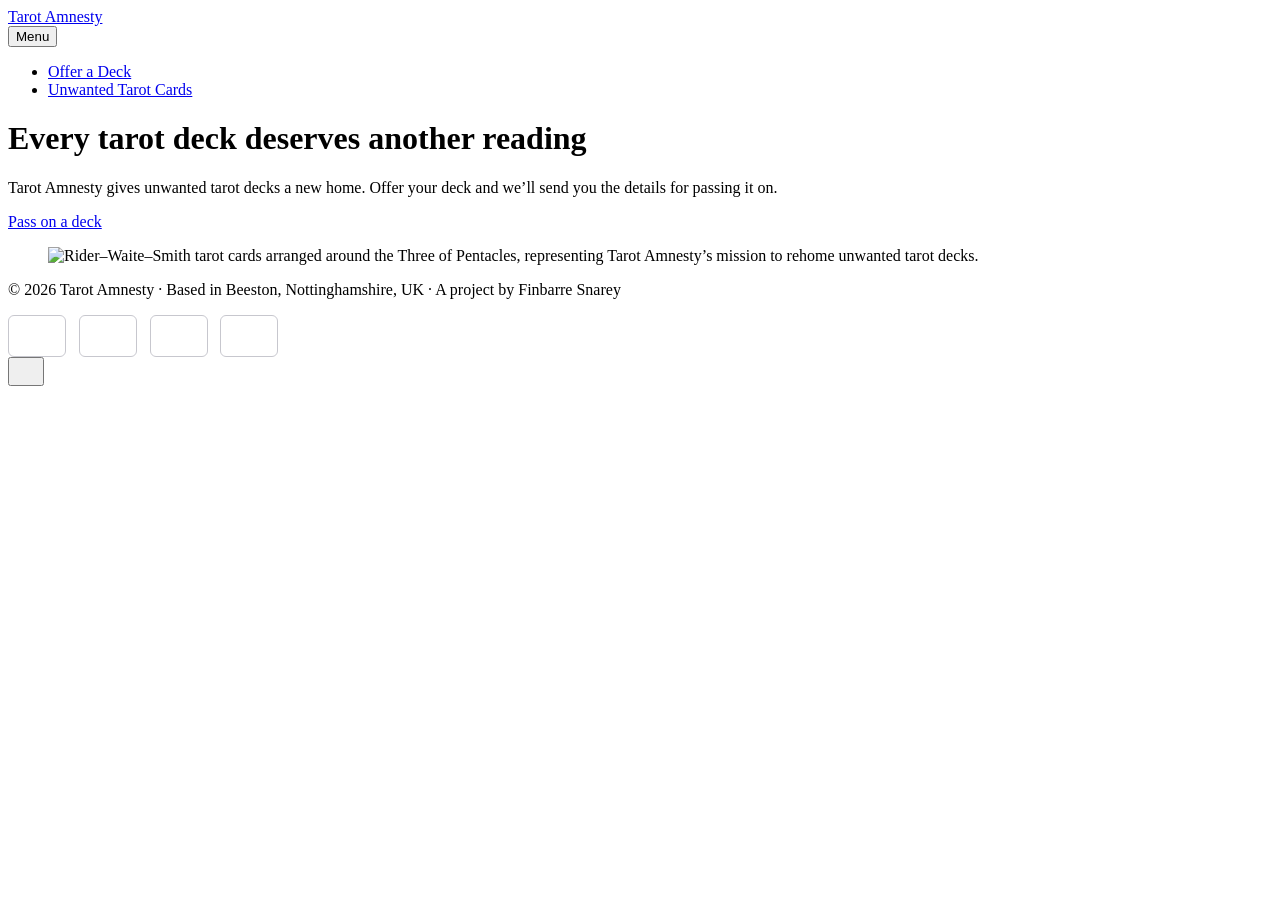
==== index.html @ 4acfa58d "Updated from Publii" ====
<!DOCTYPE html><html lang="en-gb"><head><meta charset="utf-8"><meta http-equiv="X-UA-Compatible" content="IE=edge"><meta name="viewport" content="width=device-width,initial-scale=1"><title>Tarot Amnesty</title><meta name="generator" content="Publii Open-Source CMS for Static Site"><link rel="canonical" href="https://tarotamnesty.org/"><link rel="alternate" type="application/atom+xml" href="https://tarotamnesty.org/feed.xml" title="Tarot Amnesty - RSS"><link rel="alternate" type="application/json" href="https://tarotamnesty.org/feed.json" title="Tarot Amnesty - JSON"><meta property="og:title" content="Tarot Amnesty"><meta property="og:site_name" content="Tarot Amnesty"><meta property="og:description" content=""><meta property="og:url" content="https://tarotamnesty.org/"><meta property="og:type" content="website"><link rel="shortcut icon" href="https://tarotamnesty.org/media/website/favicon.ico" type="image/x-icon"><link rel="preload" href="https://tarotamnesty.org/assets/dynamic/fonts/lora/lora.woff2" as="font" type="font/woff2" crossorigin><link rel="preload" href="https://tarotamnesty.org/assets/dynamic/fonts/lora/lora-italic.woff2" as="font" type="font/woff2" crossorigin><link rel="preload" href="https://tarotamnesty.org/assets/dynamic/fonts/brygada1918/brygada1918.woff2" as="font" type="font/woff2" crossorigin><link rel="preload" href="https://tarotamnesty.org/assets/dynamic/fonts/brygada1918/brygada1918-italic.woff2" as="font" type="font/woff2" crossorigin><link rel="stylesheet" href="https://tarotamnesty.org/assets/css/style.css?v=3161e2eb101a0a0d51b5c8de913ac480"><script type="application/ld+json">{"@context":"http://schema.org","@type":"Organization","name":"Tarot Amnesty","url":"https://tarotamnesty.org/","sameAs":[]}</script><noscript><style>img[loading] {
                    opacity: 1;
                }</style></noscript><script type="application/ld+json">{
  "@context": "https://schema.org",
  "@graph": [
    {
      "@type": "Project",
      "@id": "https://tarotamnesty.org/#project",
      "name": "Tarot Amnesty",
      "url": "https://tarotamnesty.org/",
      "description": "Tarot Amnesty is an independent voluntary, not-for-profit community project founded by Finbarre Snarey. It receives unwanted tarot and oracle decks and gives them freely to new readers at community tarot events. Decks are never bought or sold.",
      "founder": {
        "@id": "https://finbarre.com/#person"
      },
      "foundingDate": "2026",
      "foundingLocation": {
        "@type": "Place",
        "name": "Beeston, Nottinghamshire, United Kingdom",
        "address": {
          "@type": "PostalAddress",
          "addressLocality": "Beeston",
          "addressRegion": "Nottinghamshire",
          "addressCountry": "GB"
        }
      },
      "areaServed": {
        "@type": "Country",
        "name": "United Kingdom"
      },
      "knowsAbout": [
        "Unwanted tarot decks",
        "Inherited tarot decks",
        "Incomplete tarot decks",
        "Well-loved tarot decks",
        "Tarot deck donation",
        "Tarot deck rehoming",
        "Oracle deck donation",
        "Community tarot events",
        "Free redistribution of tarot and oracle decks"
      ],
      "subjectOf": {
        "@id": "https://tarotamnesty.org/#website"
      }
    },
    {
      "@type": "Person",
      "@id": "https://finbarre.com/#person",
      "name": "Finbarre Snarey",
      "url": "https://finbarre.com/",
      "description": "British arts and culture journalist, creative technologist, producer and tarot researcher based in Beeston, Nottinghamshire.",
      "sameAs": [
        "https://www.instagram.com/finbarre",
        "https://www.linkedin.com/in/finbarre/",
        "https://www.imdb.com/name/nm17224867/",
        "https://orcid.org/0009-0002-9374-3921"
      ]
    },
    {
      "@type": "WebSite",
      "@id": "https://tarotamnesty.org/#website",
      "url": "https://tarotamnesty.org/",
      "name": "Tarot Amnesty",
      "description": "A voluntary, not-for-profit community project that receives unwanted tarot and oracle decks and gives them freely to new readers at community tarot events.",
      "inLanguage": "en-GB",
      "publisher": {
        "@id": "https://tarotamnesty.org/#project"
      },
      "about": [
        {
          "@id": "https://tarotamnesty.org/#project"
        },
        {
          "@id": "https://tarotamnesty.org/#deck-rehoming-service"
        }
      ]
    },
    {
      "@type": "WebPage",
      "@id": "https://tarotamnesty.org/#webpage",
      "url": "https://tarotamnesty.org/",
      "name": "Tarot Amnesty",
      "description": "Pass on an unwanted, inherited, incomplete or well-loved tarot or oracle deck so it can be given freely to a new reader.",
      "inLanguage": "en-GB",
      "isPartOf": {
        "@id": "https://tarotamnesty.org/#website"
      },
      "about": {
        "@id": "https://tarotamnesty.org/#project"
      },
      "mainEntity": {
        "@id": "https://tarotamnesty.org/#project"
      },
      "mentions": {
        "@id": "https://tarotamnesty.org/#deck-rehoming-service"
      },
      "breadcrumb": {
        "@id": "https://tarotamnesty.org/#breadcrumb"
      }
    },
    {
      "@type": "BreadcrumbList",
      "@id": "https://tarotamnesty.org/#breadcrumb",
      "itemListElement": [
        {
          "@type": "ListItem",
          "position": 1,
          "name": "Tarot Amnesty",
          "item": "https://tarotamnesty.org/"
        }
      ]
    },
    {
      "@type": "Service",
      "@id": "https://tarotamnesty.org/#deck-rehoming-service",
      "name": "Free tarot and oracle deck rehoming",
      "alternateName": "Pass on an unwanted tarot or oracle deck",
      "url": "https://tarotamnesty.org/offer-a-deck/",
      "serviceType": "Voluntary, not-for-profit rehoming of unwanted tarot and oracle decks",
      "description": "A free service through which people can offer unwanted, inherited, incomplete or well-loved tarot and oracle decks. Accepted decks are received with care and later given freely to new readers at community tarot events. Tarot Amnesty does not buy or sell decks.",
      "provider": {
        "@id": "https://tarotamnesty.org/#project"
      },
      "areaServed": {
        "@type": "Country",
        "name": "United Kingdom"
      },
      "audience": {
        "@type": "Audience",
        "audienceType": "People wishing to pass on an unwanted, inherited, incomplete or well-loved tarot or oracle deck"
      },
      "availableChannel": {
        "@type": "ServiceChannel",
        "serviceUrl": "https://tarotamnesty.org/offer-a-deck/"
      }
    },
    {
      "@type": "ContactPage",
      "@id": "https://tarotamnesty.org/offer-a-deck/#webpage",
      "url": "https://tarotamnesty.org/offer-a-deck/",
      "name": "Offer a tarot or oracle deck",
      "description": "Contact Tarot Amnesty to offer an unwanted, inherited, incomplete or well-loved tarot or oracle deck.",
      "inLanguage": "en-GB",
      "isPartOf": {
        "@id": "https://tarotamnesty.org/#website"
      },
      "about": {
        "@id": "https://tarotamnesty.org/#deck-rehoming-service"
      },
      "mainEntity": {
        "@id": "https://tarotamnesty.org/#deck-rehoming-service"
      }
    }
  ]
}</script><style>:root { --flb-container-gap: 0.8rem; --flb-container-direction: row; --flb-btn-hover-effect: translate3d(0, -2px, 0); --flb-btn-gap: 0.4rem; --flb-btn-transition: all 0.24s ease-out; --flb-btn-border-radius: 6px; --flb-btn-font-family: var(--body-font); --flb-btn-font-size: 0.875rem; --flb-btn-line-height: inherit; --flb-icon-size: 24px; --flb-outlined-color: #404258; --flb-outlined-color-hover: #6E4F86; --flb-outlined-icon-color: #404258; --flb-outlined-icon-color-hover: #6E4F86; --flb-outlined-border-color: #C7C7CE; --flb-outlined-border-color-hover: #404258; --flb-outlined-border-width: 1px; --flb-btn-padding: 0.5rem 1rem; }.flb-container { display: inline-flex; flex-direction: var(--flb-container-direction); flex-wrap: wrap; gap: var(--flb-container-gap); justify-content: center; }a.flb-btn { all: unset; align-items: center; border: var(--flb-outlined-border-width) solid var(--flb-outlined-border-color); border-radius: var(--flb-btn-border-radius); color: var(--flb-outlined-color); cursor: pointer; display: inline-flex; font-family: var(--flb-btn-font-family); font-size: var(--flb-btn-font-size); gap: var(--flb-btn-gap); line-height: var(--flb-btn-line-height); padding: var(--flb-btn-padding); text-decodration: none; transition: var(--flb-btn-transition); will-change: transform; } a.flb-btn:hover { border-color: var(--flb-outlined-border-color-hover); color: var(--flb-outlined-color-hover); transform: var(--flb-btn-hover-effect); } a.flb-btn svg { fill: var(--flb-outlined-icon-color); height: var(--flb-icon-size); margin: unset; opacity: unset; pointer-events: none; transition: var(--flb-btn-transition); width: var(--flb-icon-size); } a.flb-btn:hover svg { fill: var(--flb-outlined-icon-color-hover); }a.flb-btn.p-spotify{--s-platform-h:141;--s-platform-s:76%;--s-platform-l:48%;--s-platform-a:1;}a.flb-btn.p-applepodcasts{--s-platform-h:281;--s-platform-s:70%;--s-platform-l:61%;--s-platform-a:1;}a.flb-btn.p-bluesky{--s-platform-h:209;--s-platform-s:100%;--s-platform-l:50%;--s-platform-a:1;}a.flb-btn.p-instagram{--s-platform-h:0;--s-platform-s:0%;--s-platform-l:0%;--s-platform-a:1;}</style></head><body class="home-template"><header class="top js-header"><a class="logo" href="https://tarotamnesty.org/">Tarot Amnesty</a><nav class="navbar js-navbar"><button class="navbar__toggle js-toggle" aria-label="Menu" aria-haspopup="true" aria-expanded="false"><span class="navbar__toggle-box"><span class="navbar__toggle-inner">Menu</span></span></button><ul class="navbar__menu"><li><a href="https://tarotamnesty.org/offer-a-deck/" target="_self">Offer a Deck</a></li><li><a href="https://tarotamnesty.org/what-to-do-with-unwanted-tarot-cards/" target="_self">Unwanted Tarot Cards</a></li></ul></nav></header><main><div class="hero"><header class="hero__content"><div class="wrapper"><h1 class="align-center">Every tarot deck deserves another reading</h1><p class="align-center">Tarot Amnesty gives unwanted tarot decks a new home. Offer your deck and we’ll send you the details for passing it on.</p><p class="align-center"><a href="https://tarotamnesty.org/offer-a-deck/" class="btn">Pass on a deck</a></p></div></header><figure class="hero__image"><div class="hero__image-wrapper"><img src="https://tarotamnesty.org/media/website/PXL_20260607_144122581-2.jpg" srcset="https://tarotamnesty.org/media/website/responsive/PXL_20260607_144122581-2-xs.jpg 640w, https://tarotamnesty.org/media/website/responsive/PXL_20260607_144122581-2-sm.jpg 768w, https://tarotamnesty.org/media/website/responsive/PXL_20260607_144122581-2-md.jpg 1024w, https://tarotamnesty.org/media/website/responsive/PXL_20260607_144122581-2-lg.jpg 1366w, https://tarotamnesty.org/media/website/responsive/PXL_20260607_144122581-2-xl.jpg 1600w, https://tarotamnesty.org/media/website/responsive/PXL_20260607_144122581-2-2xl.jpg 1920w" sizes="88vw" loading="eager" width="2160" height="2161" alt="Rider–Waite–Smith tarot cards arranged around the Three of Pentacles, representing Tarot Amnesty’s mission to rehome unwanted tarot decks."></div></figure></div><div class="wrapper feed"></div></main><footer class="footer"><div class="wrapper"><div class="footer__copyright"><p>© 2026 Tarot Amnesty · Based in Beeston, Nottinghamshire, UK · A project by Finbarre Snarey</p></div><div class="footer__social"><div class="flb-container"><a href="https://open.spotify.com/show/0CAxcBIEmDgfrz9onp0zpM" target="_blank" class="flb-btn p-spotify" aria-label="Spotify" title="Spotify"><svg width="24" height="24" aria-hidden="false"><use xlink:href="https://tarotamnesty.org/media/plugins/followButtons/svg-map.svg#spotify"/></svg> </a><a href="https://podcasts.apple.com/gb/podcast/tarot-interviews/id1798747936" target="_blank" class="flb-btn p-applepodcasts" aria-label="Apple Podcasts" title="Apple Podcasts"><svg width="24" height="24" aria-hidden="false"><use xlink:href="https://tarotamnesty.org/media/plugins/followButtons/svg-map.svg#applepodcasts"/></svg> </a><a href="https://bsky.app/profile/tarotinterviews.com" target="_blank" class="flb-btn p-bluesky" aria-label="Bluesky" title="Bluesky"><svg width="24" height="24" aria-hidden="false"><use xlink:href="https://tarotamnesty.org/media/plugins/followButtons/svg-map.svg#bluesky"/></svg> </a><a href="https://www.instagram.com/finbarre/" target="_blank" class="flb-btn p-instagram" aria-label="Instagram" title="Instagram"><svg width="24" height="24" aria-hidden="false"><use xlink:href="https://tarotamnesty.org/media/plugins/followButtons/svg-map.svg#instagram"/></svg></a></div></div><button id="backToTop" class="footer__bttop" aria-label="Back to top" title="Back to top"><svg width="20" height="20"><use xlink:href="https://tarotamnesty.org/assets/svg/svg-map.svg#toparrow"/></svg></button></div></footer><script defer="defer" src="https://tarotamnesty.org/assets/js/scripts.min.js?v=dafec4f87fead6718cb125f0b0fc8441"></script><script>window.publiiThemeMenuConfig={mobileMenuMode:'sidebar',animationSpeed:300,submenuWidth: 'auto',doubleClickTime:500,mobileMenuExpandableSubmenus:true,relatedContainerForOverlayMenuSelector:'.top'};</script><script>var images = document.querySelectorAll('img[loading]');
        for (var i = 0; i < images.length; i++) {
            if (images[i].complete) {
                images[i].classList.add('is-loaded');
            } else {
                images[i].addEventListener('load', function () {
                    this.classList.add('is-loaded');
                }, false);
            }
        }</script></body></html>
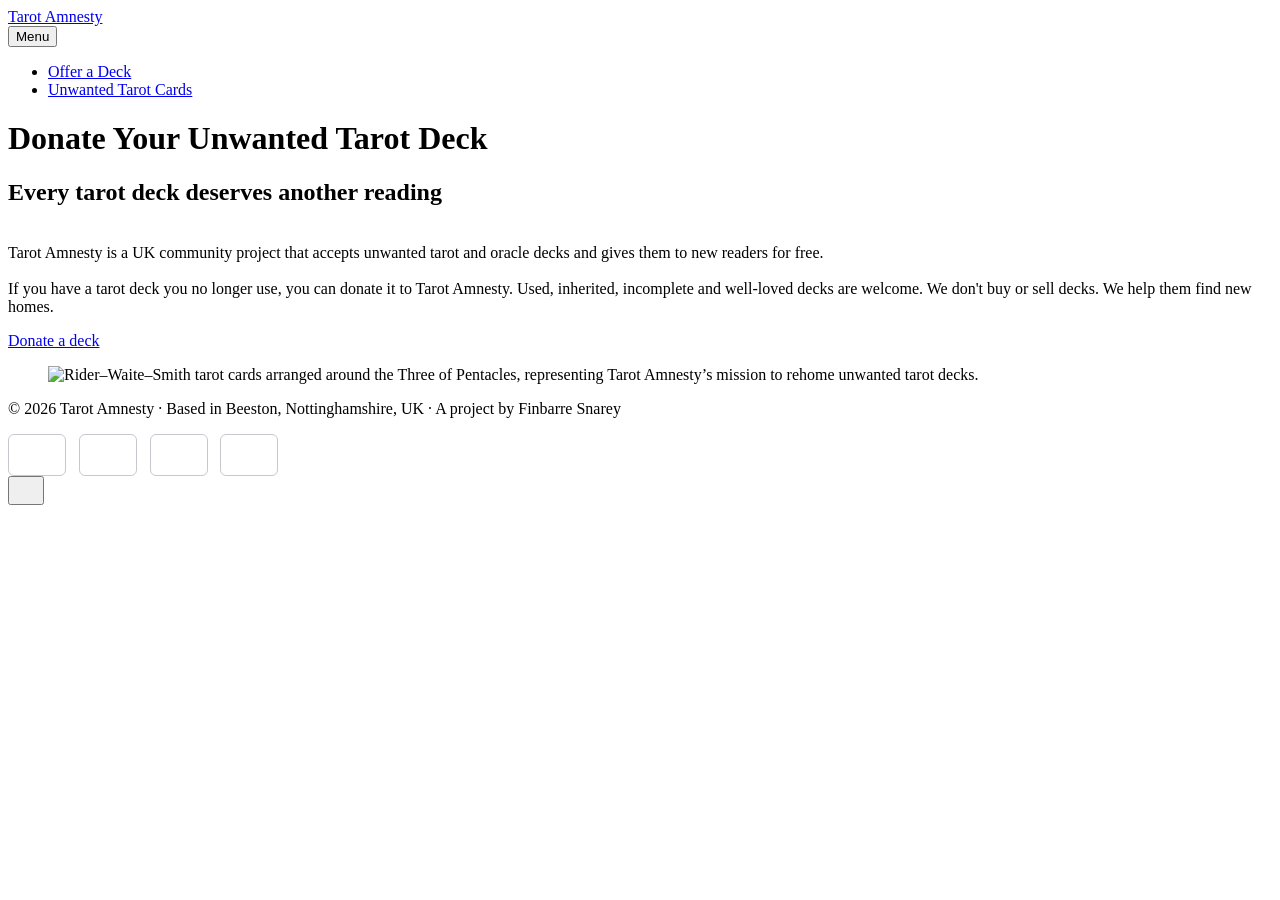
==== commit d527db46: "Updated from Publii" ====
--- a/index.html
+++ b/index.html
@@ -4,11 +4,15 @@
   "@context": "https://schema.org",
   "@graph": [
     {
-      "@type": "Project",
-      "@id": "https://tarotamnesty.org/#project",
+      "@type": [
+        "Organization",
+        "Project"
+      ],
+      "@id": "https://tarotamnesty.org/#organization",
       "name": "Tarot Amnesty",
       "url": "https://tarotamnesty.org/",
-      "description": "Tarot Amnesty is an independent voluntary, not-for-profit community project founded by Finbarre Snarey. It receives unwanted tarot and oracle decks and gives them freely to new readers at community tarot events. Decks are never bought or sold.",
+      "description": "Tarot Amnesty is a UK voluntary, not-for-profit community project that accepts unwanted tarot and oracle decks and rehomes them free of charge through community tarot events and meetups.",
+      "slogan": "Donate your deck. Give it another life.",
       "founder": {
         "@id": "https://finbarre.com/#person"
       },
@@ -28,18 +32,39 @@
         "name": "United Kingdom"
       },
       "knowsAbout": [
+        "Tarot deck donation",
+        "Donating tarot cards",
         "Unwanted tarot decks",
+        "Used tarot decks",
         "Inherited tarot decks",
-        "Incomplete tarot decks",
-        "Well-loved tarot decks",
-        "Tarot deck donation",
         "Tarot deck rehoming",
         "Oracle deck donation",
+        "Oracle deck rehoming",
         "Community tarot events",
         "Free redistribution of tarot and oracle decks"
       ],
+      "potentialAction": {
+        "@id": "https://tarotamnesty.org/#donate-deck-action"
+      },
       "subjectOf": {
         "@id": "https://tarotamnesty.org/#website"
+      }
+    },
+    {
+      "@type": "DonateAction",
+      "@id": "https://tarotamnesty.org/#donate-deck-action",
+      "name": "Donate an unwanted tarot or oracle deck",
+      "description": "Donate an unwanted, used, inherited or well-loved tarot or oracle deck to Tarot Amnesty so it can be rehomed free of charge with a new reader.",
+      "recipient": {
+        "@id": "https://tarotamnesty.org/#organization"
+      },
+      "target": {
+        "@type": "EntryPoint",
+        "urlTemplate": "https://tarotamnesty.org/offer-a-deck/",
+        "actionPlatform": [
+          "https://schema.org/DesktopWebPlatform",
+          "https://schema.org/MobileWebPlatform"
+        ]
       }
     },
     {
@@ -60,38 +85,33 @@
       "@id": "https://tarotamnesty.org/#website",
       "url": "https://tarotamnesty.org/",
       "name": "Tarot Amnesty",
-      "description": "A voluntary, not-for-profit community project that receives unwanted tarot and oracle decks and gives them freely to new readers at community tarot events.",
+      "description": "Donate unwanted tarot and oracle decks to Tarot Amnesty. Donated decks are rehomed free of charge with new readers through community tarot events and meetups.",
       "inLanguage": "en-GB",
       "publisher": {
-        "@id": "https://tarotamnesty.org/#project"
+        "@id": "https://tarotamnesty.org/#organization"
       },
-      "about": [
-        {
-          "@id": "https://tarotamnesty.org/#project"
-        },
-        {
-          "@id": "https://tarotamnesty.org/#deck-rehoming-service"
-        }
-      ]
+      "about": {
+        "@id": "https://tarotamnesty.org/#organization"
+      }
     },
     {
       "@type": "WebPage",
       "@id": "https://tarotamnesty.org/#webpage",
       "url": "https://tarotamnesty.org/",
-      "name": "Tarot Amnesty",
-      "description": "Pass on an unwanted, inherited, incomplete or well-loved tarot or oracle deck so it can be given freely to a new reader.",
+      "name": "Tarot Amnesty | Donate Unwanted Tarot and Oracle Decks",
+      "description": "Donate an unwanted tarot or oracle deck to Tarot Amnesty and help give it a new home. Used, inherited and well-loved decks are rehomed free of charge.",
       "inLanguage": "en-GB",
       "isPartOf": {
         "@id": "https://tarotamnesty.org/#website"
       },
       "about": {
-        "@id": "https://tarotamnesty.org/#project"
+        "@id": "https://tarotamnesty.org/#organization"
       },
       "mainEntity": {
-        "@id": "https://tarotamnesty.org/#project"
+        "@id": "https://tarotamnesty.org/#organization"
       },
-      "mentions": {
-        "@id": "https://tarotamnesty.org/#deck-rehoming-service"
+      "potentialAction": {
+        "@id": "https://tarotamnesty.org/#donate-deck-action"
       },
       "breadcrumb": {
         "@id": "https://tarotamnesty.org/#breadcrumb"
@@ -112,13 +132,18 @@
     {
       "@type": "Service",
       "@id": "https://tarotamnesty.org/#deck-rehoming-service",
-      "name": "Free tarot and oracle deck rehoming",
-      "alternateName": "Pass on an unwanted tarot or oracle deck",
+      "name": "Tarot and oracle deck donation and rehoming",
+      "alternateName": [
+        "Donate a tarot deck",
+        "Donate tarot cards",
+        "Donate an oracle deck",
+        "Tarot deck rehoming"
+      ],
       "url": "https://tarotamnesty.org/offer-a-deck/",
-      "serviceType": "Voluntary, not-for-profit rehoming of unwanted tarot and oracle decks",
-      "description": "A free service through which people can offer unwanted, inherited, incomplete or well-loved tarot and oracle decks. Accepted decks are received with care and later given freely to new readers at community tarot events. Tarot Amnesty does not buy or sell decks.",
+      "serviceType": "Free rehoming of donated tarot and oracle decks",
+      "description": "Tarot Amnesty accepts unwanted, used, inherited and well-loved tarot and oracle decks and rehomes them free of charge with new readers through community tarot events.",
       "provider": {
-        "@id": "https://tarotamnesty.org/#project"
+        "@id": "https://tarotamnesty.org/#organization"
       },
       "areaServed": {
         "@type": "Country",
@@ -126,7 +151,7 @@
       },
       "audience": {
         "@type": "Audience",
-        "audienceType": "People wishing to pass on an unwanted, inherited, incomplete or well-loved tarot or oracle deck"
+        "audienceType": "People wishing to donate or pass on an unwanted tarot or oracle deck"
       },
       "availableChannel": {
         "@type": "ServiceChannel",
@@ -137,8 +162,8 @@
       "@type": "ContactPage",
       "@id": "https://tarotamnesty.org/offer-a-deck/#webpage",
       "url": "https://tarotamnesty.org/offer-a-deck/",
-      "name": "Offer a tarot or oracle deck",
-      "description": "Contact Tarot Amnesty to offer an unwanted, inherited, incomplete or well-loved tarot or oracle deck.",
+      "name": "Donate a Tarot or Oracle Deck",
+      "description": "Donate an unwanted, used, inherited or well-loved tarot or oracle deck to Tarot Amnesty for free rehoming with a new reader.",
       "inLanguage": "en-GB",
       "isPartOf": {
         "@id": "https://tarotamnesty.org/#website"
@@ -148,10 +173,13 @@
       },
       "mainEntity": {
         "@id": "https://tarotamnesty.org/#deck-rehoming-service"
+      },
+      "potentialAction": {
+        "@id": "https://tarotamnesty.org/#donate-deck-action"
       }
     }
   ]
-}</script><style>:root { --flb-container-gap: 0.8rem; --flb-container-direction: row; --flb-btn-hover-effect: translate3d(0, -2px, 0); --flb-btn-gap: 0.4rem; --flb-btn-transition: all 0.24s ease-out; --flb-btn-border-radius: 6px; --flb-btn-font-family: var(--body-font); --flb-btn-font-size: 0.875rem; --flb-btn-line-height: inherit; --flb-icon-size: 24px; --flb-outlined-color: #404258; --flb-outlined-color-hover: #6E4F86; --flb-outlined-icon-color: #404258; --flb-outlined-icon-color-hover: #6E4F86; --flb-outlined-border-color: #C7C7CE; --flb-outlined-border-color-hover: #404258; --flb-outlined-border-width: 1px; --flb-btn-padding: 0.5rem 1rem; }.flb-container { display: inline-flex; flex-direction: var(--flb-container-direction); flex-wrap: wrap; gap: var(--flb-container-gap); justify-content: center; }a.flb-btn { all: unset; align-items: center; border: var(--flb-outlined-border-width) solid var(--flb-outlined-border-color); border-radius: var(--flb-btn-border-radius); color: var(--flb-outlined-color); cursor: pointer; display: inline-flex; font-family: var(--flb-btn-font-family); font-size: var(--flb-btn-font-size); gap: var(--flb-btn-gap); line-height: var(--flb-btn-line-height); padding: var(--flb-btn-padding); text-decodration: none; transition: var(--flb-btn-transition); will-change: transform; } a.flb-btn:hover { border-color: var(--flb-outlined-border-color-hover); color: var(--flb-outlined-color-hover); transform: var(--flb-btn-hover-effect); } a.flb-btn svg { fill: var(--flb-outlined-icon-color); height: var(--flb-icon-size); margin: unset; opacity: unset; pointer-events: none; transition: var(--flb-btn-transition); width: var(--flb-icon-size); } a.flb-btn:hover svg { fill: var(--flb-outlined-icon-color-hover); }a.flb-btn.p-spotify{--s-platform-h:141;--s-platform-s:76%;--s-platform-l:48%;--s-platform-a:1;}a.flb-btn.p-applepodcasts{--s-platform-h:281;--s-platform-s:70%;--s-platform-l:61%;--s-platform-a:1;}a.flb-btn.p-bluesky{--s-platform-h:209;--s-platform-s:100%;--s-platform-l:50%;--s-platform-a:1;}a.flb-btn.p-instagram{--s-platform-h:0;--s-platform-s:0%;--s-platform-l:0%;--s-platform-a:1;}</style></head><body class="home-template"><header class="top js-header"><a class="logo" href="https://tarotamnesty.org/">Tarot Amnesty</a><nav class="navbar js-navbar"><button class="navbar__toggle js-toggle" aria-label="Menu" aria-haspopup="true" aria-expanded="false"><span class="navbar__toggle-box"><span class="navbar__toggle-inner">Menu</span></span></button><ul class="navbar__menu"><li><a href="https://tarotamnesty.org/offer-a-deck/" target="_self">Offer a Deck</a></li><li><a href="https://tarotamnesty.org/what-to-do-with-unwanted-tarot-cards/" target="_self">Unwanted Tarot Cards</a></li></ul></nav></header><main><div class="hero"><header class="hero__content"><div class="wrapper"><h1 class="align-center">Every tarot deck deserves another reading</h1><p class="align-center">Tarot Amnesty gives unwanted tarot decks a new home. Offer your deck and we’ll send you the details for passing it on.</p><p class="align-center"><a href="https://tarotamnesty.org/offer-a-deck/" class="btn">Pass on a deck</a></p></div></header><figure class="hero__image"><div class="hero__image-wrapper"><img src="https://tarotamnesty.org/media/website/PXL_20260607_144122581-2.jpg" srcset="https://tarotamnesty.org/media/website/responsive/PXL_20260607_144122581-2-xs.jpg 640w, https://tarotamnesty.org/media/website/responsive/PXL_20260607_144122581-2-sm.jpg 768w, https://tarotamnesty.org/media/website/responsive/PXL_20260607_144122581-2-md.jpg 1024w, https://tarotamnesty.org/media/website/responsive/PXL_20260607_144122581-2-lg.jpg 1366w, https://tarotamnesty.org/media/website/responsive/PXL_20260607_144122581-2-xl.jpg 1600w, https://tarotamnesty.org/media/website/responsive/PXL_20260607_144122581-2-2xl.jpg 1920w" sizes="88vw" loading="eager" width="2160" height="2161" alt="Rider–Waite–Smith tarot cards arranged around the Three of Pentacles, representing Tarot Amnesty’s mission to rehome unwanted tarot decks."></div></figure></div><div class="wrapper feed"></div></main><footer class="footer"><div class="wrapper"><div class="footer__copyright"><p>© 2026 Tarot Amnesty · Based in Beeston, Nottinghamshire, UK · A project by Finbarre Snarey</p></div><div class="footer__social"><div class="flb-container"><a href="https://open.spotify.com/show/0CAxcBIEmDgfrz9onp0zpM" target="_blank" class="flb-btn p-spotify" aria-label="Spotify" title="Spotify"><svg width="24" height="24" aria-hidden="false"><use xlink:href="https://tarotamnesty.org/media/plugins/followButtons/svg-map.svg#spotify"/></svg> </a><a href="https://podcasts.apple.com/gb/podcast/tarot-interviews/id1798747936" target="_blank" class="flb-btn p-applepodcasts" aria-label="Apple Podcasts" title="Apple Podcasts"><svg width="24" height="24" aria-hidden="false"><use xlink:href="https://tarotamnesty.org/media/plugins/followButtons/svg-map.svg#applepodcasts"/></svg> </a><a href="https://bsky.app/profile/tarotinterviews.com" target="_blank" class="flb-btn p-bluesky" aria-label="Bluesky" title="Bluesky"><svg width="24" height="24" aria-hidden="false"><use xlink:href="https://tarotamnesty.org/media/plugins/followButtons/svg-map.svg#bluesky"/></svg> </a><a href="https://www.instagram.com/finbarre/" target="_blank" class="flb-btn p-instagram" aria-label="Instagram" title="Instagram"><svg width="24" height="24" aria-hidden="false"><use xlink:href="https://tarotamnesty.org/media/plugins/followButtons/svg-map.svg#instagram"/></svg></a></div></div><button id="backToTop" class="footer__bttop" aria-label="Back to top" title="Back to top"><svg width="20" height="20"><use xlink:href="https://tarotamnesty.org/assets/svg/svg-map.svg#toparrow"/></svg></button></div></footer><script defer="defer" src="https://tarotamnesty.org/assets/js/scripts.min.js?v=dafec4f87fead6718cb125f0b0fc8441"></script><script>window.publiiThemeMenuConfig={mobileMenuMode:'sidebar',animationSpeed:300,submenuWidth: 'auto',doubleClickTime:500,mobileMenuExpandableSubmenus:true,relatedContainerForOverlayMenuSelector:'.top'};</script><script>var images = document.querySelectorAll('img[loading]');
+}</script><style>:root { --flb-container-gap: 0.8rem; --flb-container-direction: row; --flb-btn-hover-effect: translate3d(0, -2px, 0); --flb-btn-gap: 0.4rem; --flb-btn-transition: all 0.24s ease-out; --flb-btn-border-radius: 6px; --flb-btn-font-family: var(--body-font); --flb-btn-font-size: 0.875rem; --flb-btn-line-height: inherit; --flb-icon-size: 24px; --flb-outlined-color: #404258; --flb-outlined-color-hover: #6E4F86; --flb-outlined-icon-color: #404258; --flb-outlined-icon-color-hover: #6E4F86; --flb-outlined-border-color: #C7C7CE; --flb-outlined-border-color-hover: #404258; --flb-outlined-border-width: 1px; --flb-btn-padding: 0.5rem 1rem; }.flb-container { display: inline-flex; flex-direction: var(--flb-container-direction); flex-wrap: wrap; gap: var(--flb-container-gap); justify-content: center; }a.flb-btn { all: unset; align-items: center; border: var(--flb-outlined-border-width) solid var(--flb-outlined-border-color); border-radius: var(--flb-btn-border-radius); color: var(--flb-outlined-color); cursor: pointer; display: inline-flex; font-family: var(--flb-btn-font-family); font-size: var(--flb-btn-font-size); gap: var(--flb-btn-gap); line-height: var(--flb-btn-line-height); padding: var(--flb-btn-padding); text-decodration: none; transition: var(--flb-btn-transition); will-change: transform; } a.flb-btn:hover { border-color: var(--flb-outlined-border-color-hover); color: var(--flb-outlined-color-hover); transform: var(--flb-btn-hover-effect); } a.flb-btn svg { fill: var(--flb-outlined-icon-color); height: var(--flb-icon-size); margin: unset; opacity: unset; pointer-events: none; transition: var(--flb-btn-transition); width: var(--flb-icon-size); } a.flb-btn:hover svg { fill: var(--flb-outlined-icon-color-hover); }a.flb-btn.p-spotify{--s-platform-h:141;--s-platform-s:76%;--s-platform-l:48%;--s-platform-a:1;}a.flb-btn.p-applepodcasts{--s-platform-h:281;--s-platform-s:70%;--s-platform-l:61%;--s-platform-a:1;}a.flb-btn.p-bluesky{--s-platform-h:209;--s-platform-s:100%;--s-platform-l:50%;--s-platform-a:1;}a.flb-btn.p-instagram{--s-platform-h:0;--s-platform-s:0%;--s-platform-l:0%;--s-platform-a:1;}</style></head><body class="home-template"><header class="top js-header"><a class="logo" href="https://tarotamnesty.org/">Tarot Amnesty</a><nav class="navbar js-navbar"><button class="navbar__toggle js-toggle" aria-label="Menu" aria-haspopup="true" aria-expanded="false"><span class="navbar__toggle-box"><span class="navbar__toggle-inner">Menu</span></span></button><ul class="navbar__menu"><li><a href="https://tarotamnesty.org/donate-a-deck/" target="_self">Offer a Deck</a></li><li><a href="https://tarotamnesty.org/what-to-do-with-unwanted-tarot-cards/" target="_self">Unwanted Tarot Cards</a></li></ul></nav></header><main><div class="hero"><header class="hero__content"><div class="wrapper"><h1 class="align-center">Donate Your Unwanted Tarot Deck</h1><h2 class="align-center">Every tarot deck deserves another reading</h2><p class="align-center"><br>Tarot Amnesty is a UK community project that accepts unwanted tarot and oracle decks and gives them to new readers for free.<br><br>If you have a tarot deck you no longer use, you can donate it to Tarot Amnesty. Used, inherited, incomplete and well-loved decks are welcome. We don't buy or sell decks. We help them find new homes.</p><p class="align-center"><a href="https://tarotamnesty.org/offer-a-deck/" class="btn">Donate a deck</a></p></div></header><figure class="hero__image"><div class="hero__image-wrapper"><img src="https://tarotamnesty.org/media/website/PXL_20260607_144122581-2.jpg" srcset="https://tarotamnesty.org/media/website/responsive/PXL_20260607_144122581-2-xs.jpg 640w, https://tarotamnesty.org/media/website/responsive/PXL_20260607_144122581-2-sm.jpg 768w, https://tarotamnesty.org/media/website/responsive/PXL_20260607_144122581-2-md.jpg 1024w, https://tarotamnesty.org/media/website/responsive/PXL_20260607_144122581-2-lg.jpg 1366w, https://tarotamnesty.org/media/website/responsive/PXL_20260607_144122581-2-xl.jpg 1600w, https://tarotamnesty.org/media/website/responsive/PXL_20260607_144122581-2-2xl.jpg 1920w" sizes="88vw" loading="eager" width="2160" height="2161" alt="Rider–Waite–Smith tarot cards arranged around the Three of Pentacles, representing Tarot Amnesty’s mission to rehome unwanted tarot decks."></div></figure></div><div class="wrapper feed"></div></main><footer class="footer"><div class="wrapper"><div class="footer__copyright"><p>© 2026 Tarot Amnesty · Based in Beeston, Nottinghamshire, UK · A project by Finbarre Snarey</p></div><div class="footer__social"><div class="flb-container"><a href="https://open.spotify.com/show/0CAxcBIEmDgfrz9onp0zpM" target="_blank" class="flb-btn p-spotify" aria-label="Spotify" title="Spotify"><svg width="24" height="24" aria-hidden="false"><use xlink:href="https://tarotamnesty.org/media/plugins/followButtons/svg-map.svg#spotify"/></svg> </a><a href="https://podcasts.apple.com/gb/podcast/tarot-interviews/id1798747936" target="_blank" class="flb-btn p-applepodcasts" aria-label="Apple Podcasts" title="Apple Podcasts"><svg width="24" height="24" aria-hidden="false"><use xlink:href="https://tarotamnesty.org/media/plugins/followButtons/svg-map.svg#applepodcasts"/></svg> </a><a href="https://bsky.app/profile/tarotinterviews.com" target="_blank" class="flb-btn p-bluesky" aria-label="Bluesky" title="Bluesky"><svg width="24" height="24" aria-hidden="false"><use xlink:href="https://tarotamnesty.org/media/plugins/followButtons/svg-map.svg#bluesky"/></svg> </a><a href="https://www.instagram.com/finbarre/" target="_blank" class="flb-btn p-instagram" aria-label="Instagram" title="Instagram"><svg width="24" height="24" aria-hidden="false"><use xlink:href="https://tarotamnesty.org/media/plugins/followButtons/svg-map.svg#instagram"/></svg></a></div></div><button id="backToTop" class="footer__bttop" aria-label="Back to top" title="Back to top"><svg width="20" height="20"><use xlink:href="https://tarotamnesty.org/assets/svg/svg-map.svg#toparrow"/></svg></button></div></footer><script defer="defer" src="https://tarotamnesty.org/assets/js/scripts.min.js?v=dafec4f87fead6718cb125f0b0fc8441"></script><script>window.publiiThemeMenuConfig={mobileMenuMode:'sidebar',animationSpeed:300,submenuWidth: 'auto',doubleClickTime:500,mobileMenuExpandableSubmenus:true,relatedContainerForOverlayMenuSelector:'.top'};</script><script>var images = document.querySelectorAll('img[loading]');
         for (var i = 0; i < images.length; i++) {
             if (images[i].complete) {
                 images[i].classList.add('is-loaded');
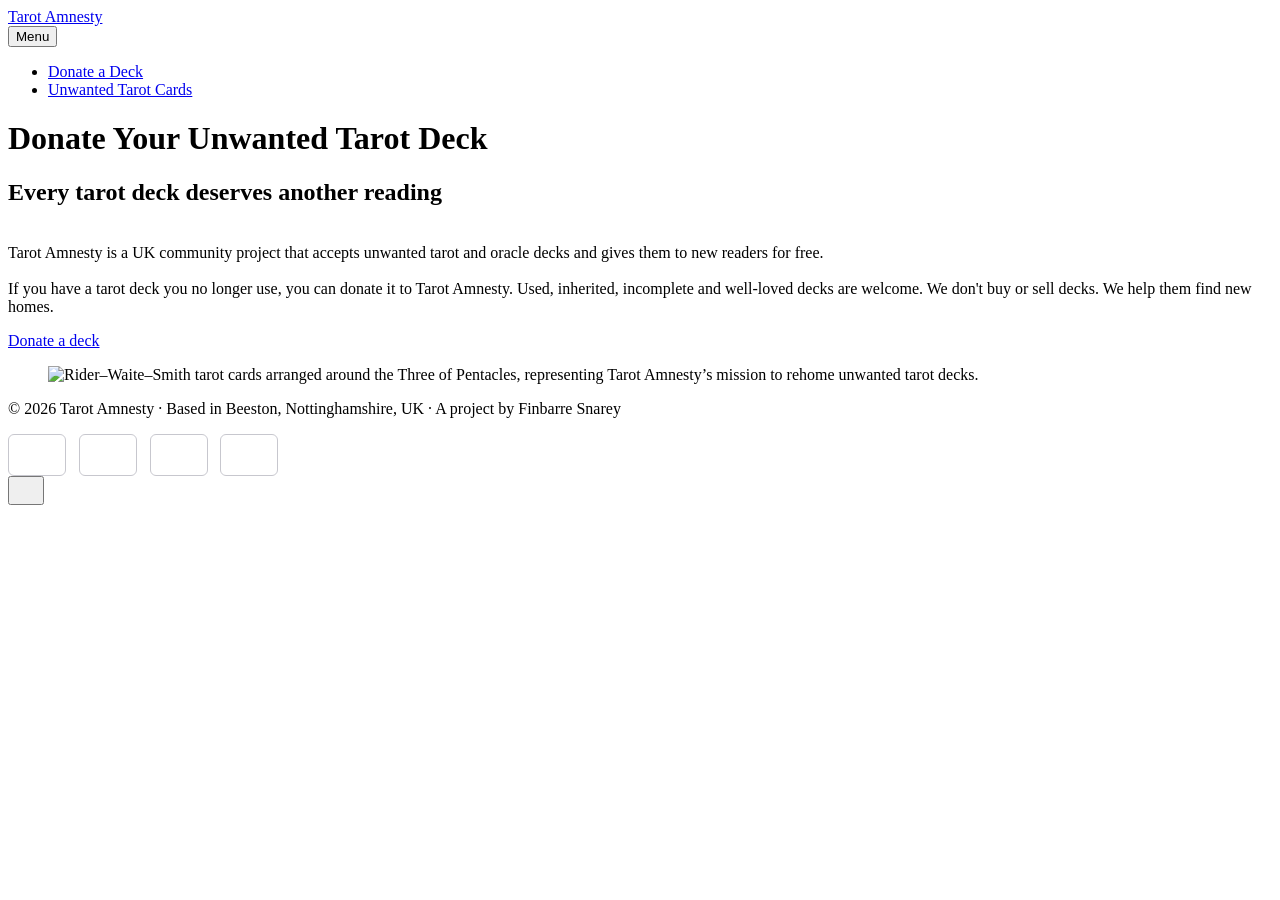
==== commit 0f85fd90: "Updated from Publii" ====
--- a/index.html
+++ b/index.html
@@ -179,7 +179,7 @@
       }
     }
   ]
-}</script><style>:root { --flb-container-gap: 0.8rem; --flb-container-direction: row; --flb-btn-hover-effect: translate3d(0, -2px, 0); --flb-btn-gap: 0.4rem; --flb-btn-transition: all 0.24s ease-out; --flb-btn-border-radius: 6px; --flb-btn-font-family: var(--body-font); --flb-btn-font-size: 0.875rem; --flb-btn-line-height: inherit; --flb-icon-size: 24px; --flb-outlined-color: #404258; --flb-outlined-color-hover: #6E4F86; --flb-outlined-icon-color: #404258; --flb-outlined-icon-color-hover: #6E4F86; --flb-outlined-border-color: #C7C7CE; --flb-outlined-border-color-hover: #404258; --flb-outlined-border-width: 1px; --flb-btn-padding: 0.5rem 1rem; }.flb-container { display: inline-flex; flex-direction: var(--flb-container-direction); flex-wrap: wrap; gap: var(--flb-container-gap); justify-content: center; }a.flb-btn { all: unset; align-items: center; border: var(--flb-outlined-border-width) solid var(--flb-outlined-border-color); border-radius: var(--flb-btn-border-radius); color: var(--flb-outlined-color); cursor: pointer; display: inline-flex; font-family: var(--flb-btn-font-family); font-size: var(--flb-btn-font-size); gap: var(--flb-btn-gap); line-height: var(--flb-btn-line-height); padding: var(--flb-btn-padding); text-decodration: none; transition: var(--flb-btn-transition); will-change: transform; } a.flb-btn:hover { border-color: var(--flb-outlined-border-color-hover); color: var(--flb-outlined-color-hover); transform: var(--flb-btn-hover-effect); } a.flb-btn svg { fill: var(--flb-outlined-icon-color); height: var(--flb-icon-size); margin: unset; opacity: unset; pointer-events: none; transition: var(--flb-btn-transition); width: var(--flb-icon-size); } a.flb-btn:hover svg { fill: var(--flb-outlined-icon-color-hover); }a.flb-btn.p-spotify{--s-platform-h:141;--s-platform-s:76%;--s-platform-l:48%;--s-platform-a:1;}a.flb-btn.p-applepodcasts{--s-platform-h:281;--s-platform-s:70%;--s-platform-l:61%;--s-platform-a:1;}a.flb-btn.p-bluesky{--s-platform-h:209;--s-platform-s:100%;--s-platform-l:50%;--s-platform-a:1;}a.flb-btn.p-instagram{--s-platform-h:0;--s-platform-s:0%;--s-platform-l:0%;--s-platform-a:1;}</style></head><body class="home-template"><header class="top js-header"><a class="logo" href="https://tarotamnesty.org/">Tarot Amnesty</a><nav class="navbar js-navbar"><button class="navbar__toggle js-toggle" aria-label="Menu" aria-haspopup="true" aria-expanded="false"><span class="navbar__toggle-box"><span class="navbar__toggle-inner">Menu</span></span></button><ul class="navbar__menu"><li><a href="https://tarotamnesty.org/donate-a-deck/" target="_self">Offer a Deck</a></li><li><a href="https://tarotamnesty.org/what-to-do-with-unwanted-tarot-cards/" target="_self">Unwanted Tarot Cards</a></li></ul></nav></header><main><div class="hero"><header class="hero__content"><div class="wrapper"><h1 class="align-center">Donate Your Unwanted Tarot Deck</h1><h2 class="align-center">Every tarot deck deserves another reading</h2><p class="align-center"><br>Tarot Amnesty is a UK community project that accepts unwanted tarot and oracle decks and gives them to new readers for free.<br><br>If you have a tarot deck you no longer use, you can donate it to Tarot Amnesty. Used, inherited, incomplete and well-loved decks are welcome. We don't buy or sell decks. We help them find new homes.</p><p class="align-center"><a href="https://tarotamnesty.org/offer-a-deck/" class="btn">Donate a deck</a></p></div></header><figure class="hero__image"><div class="hero__image-wrapper"><img src="https://tarotamnesty.org/media/website/PXL_20260607_144122581-2.jpg" srcset="https://tarotamnesty.org/media/website/responsive/PXL_20260607_144122581-2-xs.jpg 640w, https://tarotamnesty.org/media/website/responsive/PXL_20260607_144122581-2-sm.jpg 768w, https://tarotamnesty.org/media/website/responsive/PXL_20260607_144122581-2-md.jpg 1024w, https://tarotamnesty.org/media/website/responsive/PXL_20260607_144122581-2-lg.jpg 1366w, https://tarotamnesty.org/media/website/responsive/PXL_20260607_144122581-2-xl.jpg 1600w, https://tarotamnesty.org/media/website/responsive/PXL_20260607_144122581-2-2xl.jpg 1920w" sizes="88vw" loading="eager" width="2160" height="2161" alt="Rider–Waite–Smith tarot cards arranged around the Three of Pentacles, representing Tarot Amnesty’s mission to rehome unwanted tarot decks."></div></figure></div><div class="wrapper feed"></div></main><footer class="footer"><div class="wrapper"><div class="footer__copyright"><p>© 2026 Tarot Amnesty · Based in Beeston, Nottinghamshire, UK · A project by Finbarre Snarey</p></div><div class="footer__social"><div class="flb-container"><a href="https://open.spotify.com/show/0CAxcBIEmDgfrz9onp0zpM" target="_blank" class="flb-btn p-spotify" aria-label="Spotify" title="Spotify"><svg width="24" height="24" aria-hidden="false"><use xlink:href="https://tarotamnesty.org/media/plugins/followButtons/svg-map.svg#spotify"/></svg> </a><a href="https://podcasts.apple.com/gb/podcast/tarot-interviews/id1798747936" target="_blank" class="flb-btn p-applepodcasts" aria-label="Apple Podcasts" title="Apple Podcasts"><svg width="24" height="24" aria-hidden="false"><use xlink:href="https://tarotamnesty.org/media/plugins/followButtons/svg-map.svg#applepodcasts"/></svg> </a><a href="https://bsky.app/profile/tarotinterviews.com" target="_blank" class="flb-btn p-bluesky" aria-label="Bluesky" title="Bluesky"><svg width="24" height="24" aria-hidden="false"><use xlink:href="https://tarotamnesty.org/media/plugins/followButtons/svg-map.svg#bluesky"/></svg> </a><a href="https://www.instagram.com/finbarre/" target="_blank" class="flb-btn p-instagram" aria-label="Instagram" title="Instagram"><svg width="24" height="24" aria-hidden="false"><use xlink:href="https://tarotamnesty.org/media/plugins/followButtons/svg-map.svg#instagram"/></svg></a></div></div><button id="backToTop" class="footer__bttop" aria-label="Back to top" title="Back to top"><svg width="20" height="20"><use xlink:href="https://tarotamnesty.org/assets/svg/svg-map.svg#toparrow"/></svg></button></div></footer><script defer="defer" src="https://tarotamnesty.org/assets/js/scripts.min.js?v=dafec4f87fead6718cb125f0b0fc8441"></script><script>window.publiiThemeMenuConfig={mobileMenuMode:'sidebar',animationSpeed:300,submenuWidth: 'auto',doubleClickTime:500,mobileMenuExpandableSubmenus:true,relatedContainerForOverlayMenuSelector:'.top'};</script><script>var images = document.querySelectorAll('img[loading]');
+}</script><style>:root { --flb-container-gap: 0.8rem; --flb-container-direction: row; --flb-btn-hover-effect: translate3d(0, -2px, 0); --flb-btn-gap: 0.4rem; --flb-btn-transition: all 0.24s ease-out; --flb-btn-border-radius: 6px; --flb-btn-font-family: var(--body-font); --flb-btn-font-size: 0.875rem; --flb-btn-line-height: inherit; --flb-icon-size: 24px; --flb-outlined-color: #404258; --flb-outlined-color-hover: #6E4F86; --flb-outlined-icon-color: #404258; --flb-outlined-icon-color-hover: #6E4F86; --flb-outlined-border-color: #C7C7CE; --flb-outlined-border-color-hover: #404258; --flb-outlined-border-width: 1px; --flb-btn-padding: 0.5rem 1rem; }.flb-container { display: inline-flex; flex-direction: var(--flb-container-direction); flex-wrap: wrap; gap: var(--flb-container-gap); justify-content: center; }a.flb-btn { all: unset; align-items: center; border: var(--flb-outlined-border-width) solid var(--flb-outlined-border-color); border-radius: var(--flb-btn-border-radius); color: var(--flb-outlined-color); cursor: pointer; display: inline-flex; font-family: var(--flb-btn-font-family); font-size: var(--flb-btn-font-size); gap: var(--flb-btn-gap); line-height: var(--flb-btn-line-height); padding: var(--flb-btn-padding); text-decodration: none; transition: var(--flb-btn-transition); will-change: transform; } a.flb-btn:hover { border-color: var(--flb-outlined-border-color-hover); color: var(--flb-outlined-color-hover); transform: var(--flb-btn-hover-effect); } a.flb-btn svg { fill: var(--flb-outlined-icon-color); height: var(--flb-icon-size); margin: unset; opacity: unset; pointer-events: none; transition: var(--flb-btn-transition); width: var(--flb-icon-size); } a.flb-btn:hover svg { fill: var(--flb-outlined-icon-color-hover); }a.flb-btn.p-spotify{--s-platform-h:141;--s-platform-s:76%;--s-platform-l:48%;--s-platform-a:1;}a.flb-btn.p-applepodcasts{--s-platform-h:281;--s-platform-s:70%;--s-platform-l:61%;--s-platform-a:1;}a.flb-btn.p-bluesky{--s-platform-h:209;--s-platform-s:100%;--s-platform-l:50%;--s-platform-a:1;}a.flb-btn.p-instagram{--s-platform-h:0;--s-platform-s:0%;--s-platform-l:0%;--s-platform-a:1;}</style></head><body class="home-template"><header class="top js-header"><a class="logo" href="https://tarotamnesty.org/">Tarot Amnesty</a><nav class="navbar js-navbar"><button class="navbar__toggle js-toggle" aria-label="Menu" aria-haspopup="true" aria-expanded="false"><span class="navbar__toggle-box"><span class="navbar__toggle-inner">Menu</span></span></button><ul class="navbar__menu"><li><a href="https://tarotamnesty.org/donate-a-deck/" target="_self">Donate a Deck</a></li><li><a href="https://tarotamnesty.org/what-to-do-with-unwanted-tarot-cards/" target="_self">Unwanted Tarot Cards</a></li></ul></nav></header><main><div class="hero"><header class="hero__content"><div class="wrapper"><h1 class="align-center">Donate Your Unwanted Tarot Deck</h1><h2 class="align-center">Every tarot deck deserves another reading</h2><p class="align-center"><br>Tarot Amnesty is a UK community project that accepts unwanted tarot and oracle decks and gives them to new readers for free.<br><br>If you have a tarot deck you no longer use, you can donate it to Tarot Amnesty. Used, inherited, incomplete and well-loved decks are welcome. We don't buy or sell decks. We help them find new homes.</p><p class="align-center"><a href="https://tarotamnesty.org/donate-a-deck/" class="btn">Donate a deck</a></p></div></header><figure class="hero__image"><div class="hero__image-wrapper"><img src="https://tarotamnesty.org/media/website/PXL_20260607_144122581-2.jpg" srcset="https://tarotamnesty.org/media/website/responsive/PXL_20260607_144122581-2-xs.jpg 640w, https://tarotamnesty.org/media/website/responsive/PXL_20260607_144122581-2-sm.jpg 768w, https://tarotamnesty.org/media/website/responsive/PXL_20260607_144122581-2-md.jpg 1024w, https://tarotamnesty.org/media/website/responsive/PXL_20260607_144122581-2-lg.jpg 1366w, https://tarotamnesty.org/media/website/responsive/PXL_20260607_144122581-2-xl.jpg 1600w, https://tarotamnesty.org/media/website/responsive/PXL_20260607_144122581-2-2xl.jpg 1920w" sizes="88vw" loading="eager" width="2160" height="2161" alt="Rider–Waite–Smith tarot cards arranged around the Three of Pentacles, representing Tarot Amnesty’s mission to rehome unwanted tarot decks."></div></figure></div><div class="wrapper feed"></div></main><footer class="footer"><div class="wrapper"><div class="footer__copyright"><p>© 2026 Tarot Amnesty · Based in Beeston, Nottinghamshire, UK · A project by Finbarre Snarey</p></div><div class="footer__social"><div class="flb-container"><a href="https://open.spotify.com/show/0CAxcBIEmDgfrz9onp0zpM" target="_blank" class="flb-btn p-spotify" aria-label="Spotify" title="Spotify"><svg width="24" height="24" aria-hidden="false"><use xlink:href="https://tarotamnesty.org/media/plugins/followButtons/svg-map.svg#spotify"/></svg> </a><a href="https://podcasts.apple.com/gb/podcast/tarot-interviews/id1798747936" target="_blank" class="flb-btn p-applepodcasts" aria-label="Apple Podcasts" title="Apple Podcasts"><svg width="24" height="24" aria-hidden="false"><use xlink:href="https://tarotamnesty.org/media/plugins/followButtons/svg-map.svg#applepodcasts"/></svg> </a><a href="https://bsky.app/profile/tarotinterviews.com" target="_blank" class="flb-btn p-bluesky" aria-label="Bluesky" title="Bluesky"><svg width="24" height="24" aria-hidden="false"><use xlink:href="https://tarotamnesty.org/media/plugins/followButtons/svg-map.svg#bluesky"/></svg> </a><a href="https://www.instagram.com/finbarre/" target="_blank" class="flb-btn p-instagram" aria-label="Instagram" title="Instagram"><svg width="24" height="24" aria-hidden="false"><use xlink:href="https://tarotamnesty.org/media/plugins/followButtons/svg-map.svg#instagram"/></svg></a></div></div><button id="backToTop" class="footer__bttop" aria-label="Back to top" title="Back to top"><svg width="20" height="20"><use xlink:href="https://tarotamnesty.org/assets/svg/svg-map.svg#toparrow"/></svg></button></div></footer><script defer="defer" src="https://tarotamnesty.org/assets/js/scripts.min.js?v=dafec4f87fead6718cb125f0b0fc8441"></script><script>window.publiiThemeMenuConfig={mobileMenuMode:'sidebar',animationSpeed:300,submenuWidth: 'auto',doubleClickTime:500,mobileMenuExpandableSubmenus:true,relatedContainerForOverlayMenuSelector:'.top'};</script><script>var images = document.querySelectorAll('img[loading]');
         for (var i = 0; i < images.length; i++) {
             if (images[i].complete) {
                 images[i].classList.add('is-loaded');
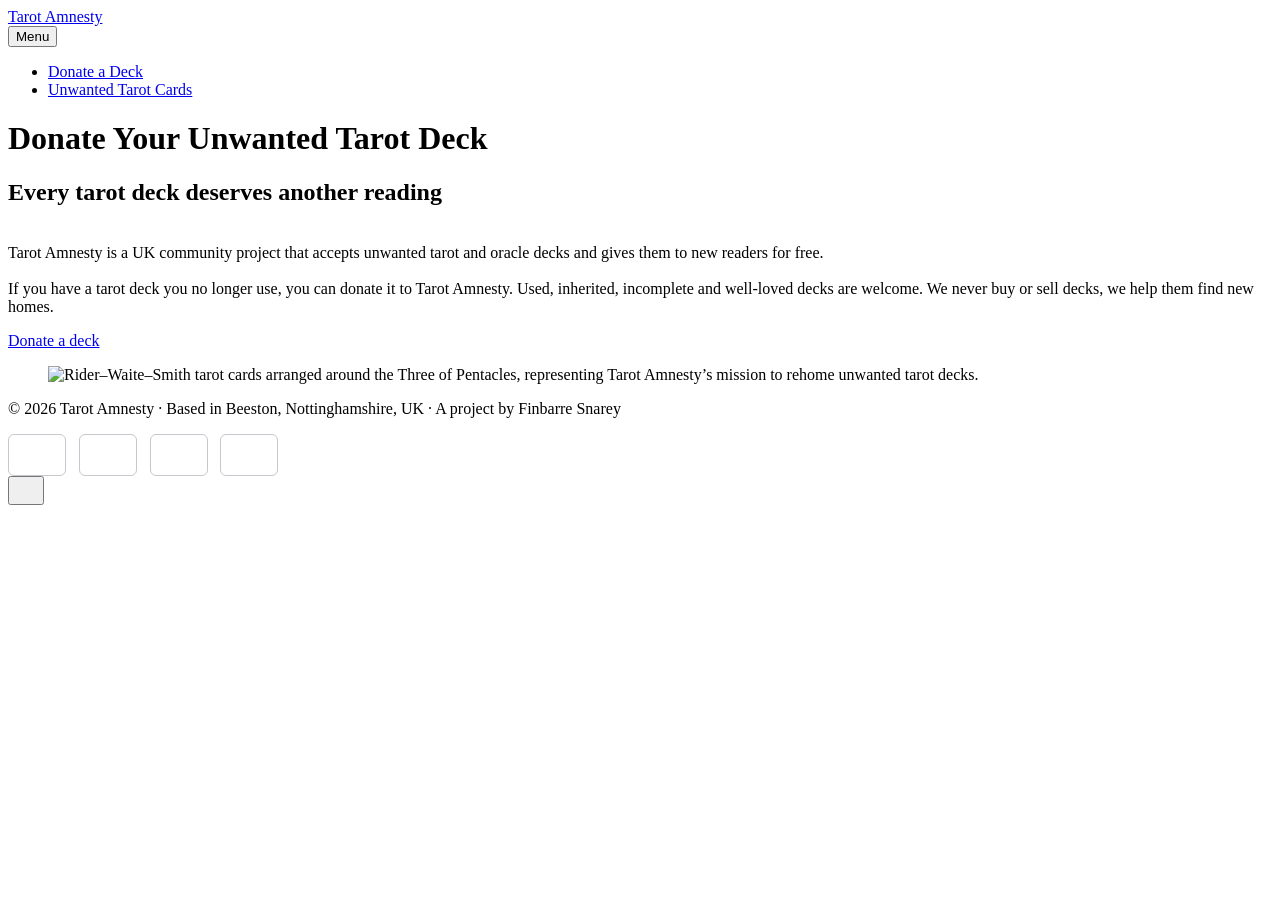
==== commit 583dbcaf: "Updated from Publii" ====
--- a/index.html
+++ b/index.html
@@ -1,4 +1,4 @@
-<!DOCTYPE html><html lang="en-gb"><head><meta charset="utf-8"><meta http-equiv="X-UA-Compatible" content="IE=edge"><meta name="viewport" content="width=device-width,initial-scale=1"><title>Tarot Amnesty</title><meta name="generator" content="Publii Open-Source CMS for Static Site"><link rel="canonical" href="https://tarotamnesty.org/"><link rel="alternate" type="application/atom+xml" href="https://tarotamnesty.org/feed.xml" title="Tarot Amnesty - RSS"><link rel="alternate" type="application/json" href="https://tarotamnesty.org/feed.json" title="Tarot Amnesty - JSON"><meta property="og:title" content="Tarot Amnesty"><meta property="og:site_name" content="Tarot Amnesty"><meta property="og:description" content=""><meta property="og:url" content="https://tarotamnesty.org/"><meta property="og:type" content="website"><link rel="shortcut icon" href="https://tarotamnesty.org/media/website/favicon.ico" type="image/x-icon"><link rel="preload" href="https://tarotamnesty.org/assets/dynamic/fonts/lora/lora.woff2" as="font" type="font/woff2" crossorigin><link rel="preload" href="https://tarotamnesty.org/assets/dynamic/fonts/lora/lora-italic.woff2" as="font" type="font/woff2" crossorigin><link rel="preload" href="https://tarotamnesty.org/assets/dynamic/fonts/brygada1918/brygada1918.woff2" as="font" type="font/woff2" crossorigin><link rel="preload" href="https://tarotamnesty.org/assets/dynamic/fonts/brygada1918/brygada1918-italic.woff2" as="font" type="font/woff2" crossorigin><link rel="stylesheet" href="https://tarotamnesty.org/assets/css/style.css?v=3161e2eb101a0a0d51b5c8de913ac480"><script type="application/ld+json">{"@context":"http://schema.org","@type":"Organization","name":"Tarot Amnesty","url":"https://tarotamnesty.org/","sameAs":[]}</script><noscript><style>img[loading] {
+<!DOCTYPE html><html lang="en-gb"><head><meta charset="utf-8"><meta http-equiv="X-UA-Compatible" content="IE=edge"><meta name="viewport" content="width=device-width,initial-scale=1"><title>Tarot Amnesty</title><meta name="description" content="Donate unwanted tarot and oracle decks to Tarot Amnesty, a UK community project that rehomes accepted decks with new readers for free."><meta name="generator" content="Publii Open-Source CMS for Static Site"><link rel="canonical" href="https://tarotamnesty.org/"><link rel="alternate" type="application/atom+xml" href="https://tarotamnesty.org/feed.xml" title="Tarot Amnesty - RSS"><link rel="alternate" type="application/json" href="https://tarotamnesty.org/feed.json" title="Tarot Amnesty - JSON"><meta property="og:title" content="Tarot Amnesty"><meta property="og:site_name" content="Tarot Amnesty"><meta property="og:description" content="Donate unwanted tarot and oracle decks to Tarot Amnesty, a UK community project that rehomes accepted decks with new readers for free."><meta property="og:url" content="https://tarotamnesty.org/"><meta property="og:type" content="website"><link rel="shortcut icon" href="https://tarotamnesty.org/media/website/favicon-2.ico" type="image/x-icon"><link rel="preload" href="https://tarotamnesty.org/assets/dynamic/fonts/lora/lora.woff2" as="font" type="font/woff2" crossorigin><link rel="preload" href="https://tarotamnesty.org/assets/dynamic/fonts/lora/lora-italic.woff2" as="font" type="font/woff2" crossorigin><link rel="preload" href="https://tarotamnesty.org/assets/dynamic/fonts/brygada1918/brygada1918.woff2" as="font" type="font/woff2" crossorigin><link rel="preload" href="https://tarotamnesty.org/assets/dynamic/fonts/brygada1918/brygada1918-italic.woff2" as="font" type="font/woff2" crossorigin><link rel="stylesheet" href="https://tarotamnesty.org/assets/css/style.css?v=3161e2eb101a0a0d51b5c8de913ac480"><script type="application/ld+json">{"@context":"http://schema.org","@type":"Organization","name":"Tarot Amnesty","url":"https://tarotamnesty.org/","sameAs":[]}</script><noscript><style>img[loading] {
                     opacity: 1;
                 }</style></noscript><script type="application/ld+json">{
   "@context": "https://schema.org",
@@ -179,7 +179,7 @@
       }
     }
   ]
-}</script><style>:root { --flb-container-gap: 0.8rem; --flb-container-direction: row; --flb-btn-hover-effect: translate3d(0, -2px, 0); --flb-btn-gap: 0.4rem; --flb-btn-transition: all 0.24s ease-out; --flb-btn-border-radius: 6px; --flb-btn-font-family: var(--body-font); --flb-btn-font-size: 0.875rem; --flb-btn-line-height: inherit; --flb-icon-size: 24px; --flb-outlined-color: #404258; --flb-outlined-color-hover: #6E4F86; --flb-outlined-icon-color: #404258; --flb-outlined-icon-color-hover: #6E4F86; --flb-outlined-border-color: #C7C7CE; --flb-outlined-border-color-hover: #404258; --flb-outlined-border-width: 1px; --flb-btn-padding: 0.5rem 1rem; }.flb-container { display: inline-flex; flex-direction: var(--flb-container-direction); flex-wrap: wrap; gap: var(--flb-container-gap); justify-content: center; }a.flb-btn { all: unset; align-items: center; border: var(--flb-outlined-border-width) solid var(--flb-outlined-border-color); border-radius: var(--flb-btn-border-radius); color: var(--flb-outlined-color); cursor: pointer; display: inline-flex; font-family: var(--flb-btn-font-family); font-size: var(--flb-btn-font-size); gap: var(--flb-btn-gap); line-height: var(--flb-btn-line-height); padding: var(--flb-btn-padding); text-decodration: none; transition: var(--flb-btn-transition); will-change: transform; } a.flb-btn:hover { border-color: var(--flb-outlined-border-color-hover); color: var(--flb-outlined-color-hover); transform: var(--flb-btn-hover-effect); } a.flb-btn svg { fill: var(--flb-outlined-icon-color); height: var(--flb-icon-size); margin: unset; opacity: unset; pointer-events: none; transition: var(--flb-btn-transition); width: var(--flb-icon-size); } a.flb-btn:hover svg { fill: var(--flb-outlined-icon-color-hover); }a.flb-btn.p-spotify{--s-platform-h:141;--s-platform-s:76%;--s-platform-l:48%;--s-platform-a:1;}a.flb-btn.p-applepodcasts{--s-platform-h:281;--s-platform-s:70%;--s-platform-l:61%;--s-platform-a:1;}a.flb-btn.p-bluesky{--s-platform-h:209;--s-platform-s:100%;--s-platform-l:50%;--s-platform-a:1;}a.flb-btn.p-instagram{--s-platform-h:0;--s-platform-s:0%;--s-platform-l:0%;--s-platform-a:1;}</style></head><body class="home-template"><header class="top js-header"><a class="logo" href="https://tarotamnesty.org/">Tarot Amnesty</a><nav class="navbar js-navbar"><button class="navbar__toggle js-toggle" aria-label="Menu" aria-haspopup="true" aria-expanded="false"><span class="navbar__toggle-box"><span class="navbar__toggle-inner">Menu</span></span></button><ul class="navbar__menu"><li><a href="https://tarotamnesty.org/donate-a-deck/" target="_self">Donate a Deck</a></li><li><a href="https://tarotamnesty.org/what-to-do-with-unwanted-tarot-cards/" target="_self">Unwanted Tarot Cards</a></li></ul></nav></header><main><div class="hero"><header class="hero__content"><div class="wrapper"><h1 class="align-center">Donate Your Unwanted Tarot Deck</h1><h2 class="align-center">Every tarot deck deserves another reading</h2><p class="align-center"><br>Tarot Amnesty is a UK community project that accepts unwanted tarot and oracle decks and gives them to new readers for free.<br><br>If you have a tarot deck you no longer use, you can donate it to Tarot Amnesty. Used, inherited, incomplete and well-loved decks are welcome. We don't buy or sell decks. We help them find new homes.</p><p class="align-center"><a href="https://tarotamnesty.org/donate-a-deck/" class="btn">Donate a deck</a></p></div></header><figure class="hero__image"><div class="hero__image-wrapper"><img src="https://tarotamnesty.org/media/website/PXL_20260607_144122581-2.jpg" srcset="https://tarotamnesty.org/media/website/responsive/PXL_20260607_144122581-2-xs.jpg 640w, https://tarotamnesty.org/media/website/responsive/PXL_20260607_144122581-2-sm.jpg 768w, https://tarotamnesty.org/media/website/responsive/PXL_20260607_144122581-2-md.jpg 1024w, https://tarotamnesty.org/media/website/responsive/PXL_20260607_144122581-2-lg.jpg 1366w, https://tarotamnesty.org/media/website/responsive/PXL_20260607_144122581-2-xl.jpg 1600w, https://tarotamnesty.org/media/website/responsive/PXL_20260607_144122581-2-2xl.jpg 1920w" sizes="88vw" loading="eager" width="2160" height="2161" alt="Rider–Waite–Smith tarot cards arranged around the Three of Pentacles, representing Tarot Amnesty’s mission to rehome unwanted tarot decks."></div></figure></div><div class="wrapper feed"></div></main><footer class="footer"><div class="wrapper"><div class="footer__copyright"><p>© 2026 Tarot Amnesty · Based in Beeston, Nottinghamshire, UK · A project by Finbarre Snarey</p></div><div class="footer__social"><div class="flb-container"><a href="https://open.spotify.com/show/0CAxcBIEmDgfrz9onp0zpM" target="_blank" class="flb-btn p-spotify" aria-label="Spotify" title="Spotify"><svg width="24" height="24" aria-hidden="false"><use xlink:href="https://tarotamnesty.org/media/plugins/followButtons/svg-map.svg#spotify"/></svg> </a><a href="https://podcasts.apple.com/gb/podcast/tarot-interviews/id1798747936" target="_blank" class="flb-btn p-applepodcasts" aria-label="Apple Podcasts" title="Apple Podcasts"><svg width="24" height="24" aria-hidden="false"><use xlink:href="https://tarotamnesty.org/media/plugins/followButtons/svg-map.svg#applepodcasts"/></svg> </a><a href="https://bsky.app/profile/tarotinterviews.com" target="_blank" class="flb-btn p-bluesky" aria-label="Bluesky" title="Bluesky"><svg width="24" height="24" aria-hidden="false"><use xlink:href="https://tarotamnesty.org/media/plugins/followButtons/svg-map.svg#bluesky"/></svg> </a><a href="https://www.instagram.com/finbarre/" target="_blank" class="flb-btn p-instagram" aria-label="Instagram" title="Instagram"><svg width="24" height="24" aria-hidden="false"><use xlink:href="https://tarotamnesty.org/media/plugins/followButtons/svg-map.svg#instagram"/></svg></a></div></div><button id="backToTop" class="footer__bttop" aria-label="Back to top" title="Back to top"><svg width="20" height="20"><use xlink:href="https://tarotamnesty.org/assets/svg/svg-map.svg#toparrow"/></svg></button></div></footer><script defer="defer" src="https://tarotamnesty.org/assets/js/scripts.min.js?v=dafec4f87fead6718cb125f0b0fc8441"></script><script>window.publiiThemeMenuConfig={mobileMenuMode:'sidebar',animationSpeed:300,submenuWidth: 'auto',doubleClickTime:500,mobileMenuExpandableSubmenus:true,relatedContainerForOverlayMenuSelector:'.top'};</script><script>var images = document.querySelectorAll('img[loading]');
+}</script><style>:root { --flb-container-gap: 0.8rem; --flb-container-direction: row; --flb-btn-hover-effect: translate3d(0, -2px, 0); --flb-btn-gap: 0.4rem; --flb-btn-transition: all 0.24s ease-out; --flb-btn-border-radius: 6px; --flb-btn-font-family: var(--body-font); --flb-btn-font-size: 0.875rem; --flb-btn-line-height: inherit; --flb-icon-size: 24px; --flb-outlined-color: #404258; --flb-outlined-color-hover: #6E4F86; --flb-outlined-icon-color: #404258; --flb-outlined-icon-color-hover: #6E4F86; --flb-outlined-border-color: #C7C7CE; --flb-outlined-border-color-hover: #404258; --flb-outlined-border-width: 1px; --flb-btn-padding: 0.5rem 1rem; }.flb-container { display: inline-flex; flex-direction: var(--flb-container-direction); flex-wrap: wrap; gap: var(--flb-container-gap); justify-content: center; }a.flb-btn { all: unset; align-items: center; border: var(--flb-outlined-border-width) solid var(--flb-outlined-border-color); border-radius: var(--flb-btn-border-radius); color: var(--flb-outlined-color); cursor: pointer; display: inline-flex; font-family: var(--flb-btn-font-family); font-size: var(--flb-btn-font-size); gap: var(--flb-btn-gap); line-height: var(--flb-btn-line-height); padding: var(--flb-btn-padding); text-decodration: none; transition: var(--flb-btn-transition); will-change: transform; } a.flb-btn:hover { border-color: var(--flb-outlined-border-color-hover); color: var(--flb-outlined-color-hover); transform: var(--flb-btn-hover-effect); } a.flb-btn svg { fill: var(--flb-outlined-icon-color); height: var(--flb-icon-size); margin: unset; opacity: unset; pointer-events: none; transition: var(--flb-btn-transition); width: var(--flb-icon-size); } a.flb-btn:hover svg { fill: var(--flb-outlined-icon-color-hover); }a.flb-btn.p-spotify{--s-platform-h:141;--s-platform-s:76%;--s-platform-l:48%;--s-platform-a:1;}a.flb-btn.p-applepodcasts{--s-platform-h:281;--s-platform-s:70%;--s-platform-l:61%;--s-platform-a:1;}a.flb-btn.p-bluesky{--s-platform-h:209;--s-platform-s:100%;--s-platform-l:50%;--s-platform-a:1;}a.flb-btn.p-instagram{--s-platform-h:0;--s-platform-s:0%;--s-platform-l:0%;--s-platform-a:1;}</style></head><body class="home-template"><header class="top js-header"><a class="logo" href="https://tarotamnesty.org/">Tarot Amnesty</a><nav class="navbar js-navbar"><button class="navbar__toggle js-toggle" aria-label="Menu" aria-haspopup="true" aria-expanded="false"><span class="navbar__toggle-box"><span class="navbar__toggle-inner">Menu</span></span></button><ul class="navbar__menu"><li><a href="https://tarotamnesty.org/donate-a-deck/" target="_self">Donate a Deck</a></li><li><a href="https://tarotamnesty.org/what-to-do-with-unwanted-tarot-cards/" target="_self">Unwanted Tarot Cards</a></li></ul></nav></header><main><div class="hero"><header class="hero__content"><div class="wrapper"><h1 class="align-center">Donate Your Unwanted Tarot Deck</h1><h2 class="align-center">Every tarot deck deserves another reading</h2><p class="align-center"><br>Tarot Amnesty is a UK community project that accepts unwanted tarot and oracle decks and gives them to new readers for free.<br><br>If you have a tarot deck you no longer use, you can donate it to Tarot Amnesty. Used, inherited, incomplete and well-loved decks are welcome. We never buy or sell decks, we help them find new homes.</p><p class="align-center"><a href="https://tarotamnesty.org/donate-a-deck/" class="btn">Donate a deck</a></p></div></header><figure class="hero__image"><div class="hero__image-wrapper"><img src="https://tarotamnesty.org/media/website/PXL_20260607_144122581-2.jpg" srcset="https://tarotamnesty.org/media/website/responsive/PXL_20260607_144122581-2-xs.jpg 640w, https://tarotamnesty.org/media/website/responsive/PXL_20260607_144122581-2-sm.jpg 768w, https://tarotamnesty.org/media/website/responsive/PXL_20260607_144122581-2-md.jpg 1024w, https://tarotamnesty.org/media/website/responsive/PXL_20260607_144122581-2-lg.jpg 1366w, https://tarotamnesty.org/media/website/responsive/PXL_20260607_144122581-2-xl.jpg 1600w, https://tarotamnesty.org/media/website/responsive/PXL_20260607_144122581-2-2xl.jpg 1920w" sizes="88vw" loading="eager" width="2160" height="2161" alt="Rider–Waite–Smith tarot cards arranged around the Three of Pentacles, representing Tarot Amnesty’s mission to rehome unwanted tarot decks."></div></figure></div><div class="wrapper feed"></div></main><footer class="footer"><div class="wrapper"><div class="footer__copyright"><p>© 2026 Tarot Amnesty · Based in Beeston, Nottinghamshire, UK · A project by Finbarre Snarey</p></div><div class="footer__social"><div class="flb-container"><a href="https://open.spotify.com/show/0CAxcBIEmDgfrz9onp0zpM" target="_blank" class="flb-btn p-spotify" aria-label="Spotify" title="Spotify"><svg width="24" height="24" aria-hidden="false"><use xlink:href="https://tarotamnesty.org/media/plugins/followButtons/svg-map.svg#spotify"/></svg> </a><a href="https://podcasts.apple.com/gb/podcast/tarot-interviews/id1798747936" target="_blank" class="flb-btn p-applepodcasts" aria-label="Apple Podcasts" title="Apple Podcasts"><svg width="24" height="24" aria-hidden="false"><use xlink:href="https://tarotamnesty.org/media/plugins/followButtons/svg-map.svg#applepodcasts"/></svg> </a><a href="https://bsky.app/profile/tarotinterviews.com" target="_blank" class="flb-btn p-bluesky" aria-label="Bluesky" title="Bluesky"><svg width="24" height="24" aria-hidden="false"><use xlink:href="https://tarotamnesty.org/media/plugins/followButtons/svg-map.svg#bluesky"/></svg> </a><a href="https://www.instagram.com/finbarre/" target="_blank" class="flb-btn p-instagram" aria-label="Instagram" title="Instagram"><svg width="24" height="24" aria-hidden="false"><use xlink:href="https://tarotamnesty.org/media/plugins/followButtons/svg-map.svg#instagram"/></svg></a></div></div><button id="backToTop" class="footer__bttop" aria-label="Back to top" title="Back to top"><svg width="20" height="20"><use xlink:href="https://tarotamnesty.org/assets/svg/svg-map.svg#toparrow"/></svg></button></div></footer><script defer="defer" src="https://tarotamnesty.org/assets/js/scripts.min.js?v=dafec4f87fead6718cb125f0b0fc8441"></script><script>window.publiiThemeMenuConfig={mobileMenuMode:'sidebar',animationSpeed:300,submenuWidth: 'auto',doubleClickTime:500,mobileMenuExpandableSubmenus:true,relatedContainerForOverlayMenuSelector:'.top'};</script><script>var images = document.querySelectorAll('img[loading]');
         for (var i = 0; i < images.length; i++) {
             if (images[i].complete) {
                 images[i].classList.add('is-loaded');
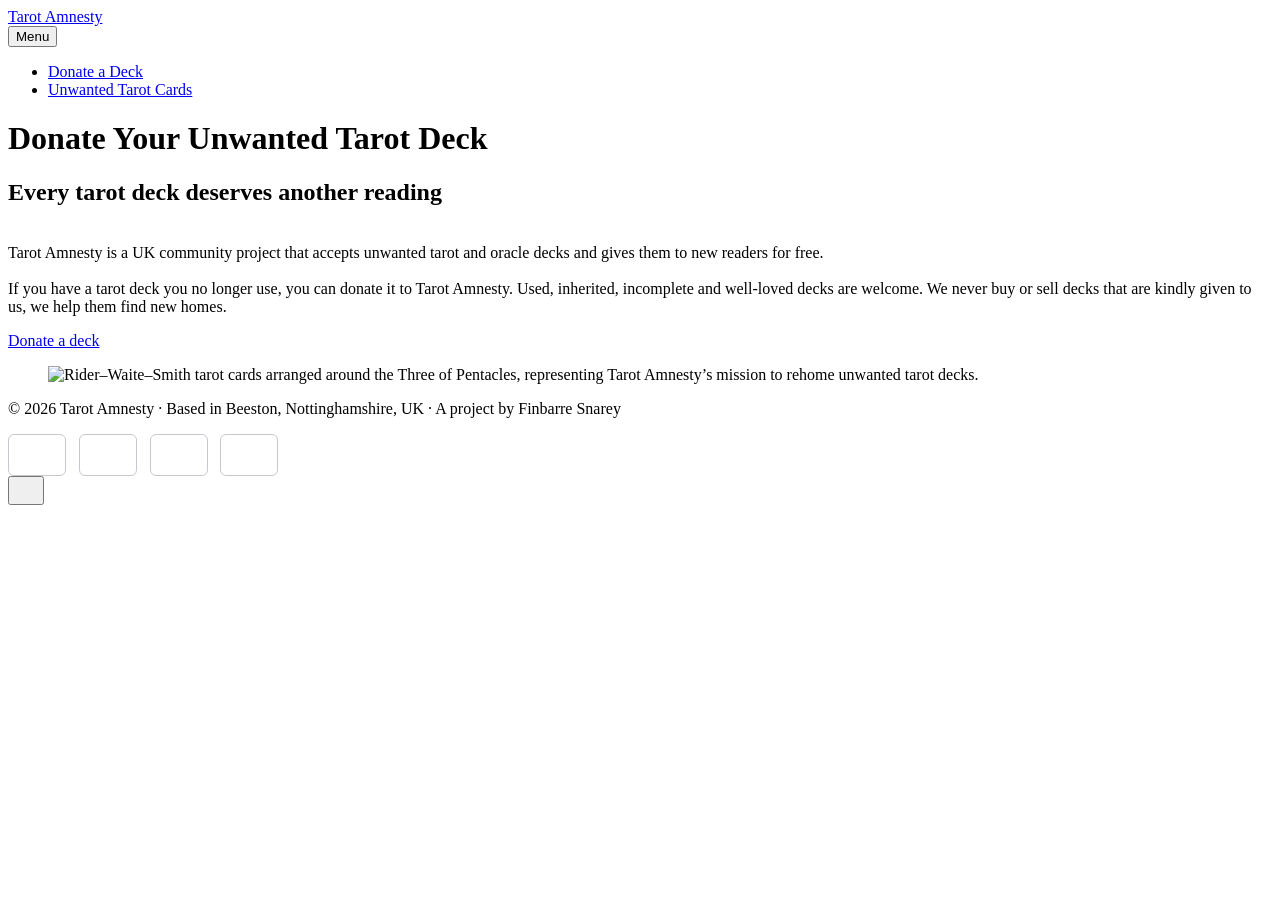
==== commit fe0667f7: "Updated from Publii" ====
--- a/index.html
+++ b/index.html
@@ -179,7 +179,7 @@
       }
     }
   ]
-}</script><style>:root { --flb-container-gap: 0.8rem; --flb-container-direction: row; --flb-btn-hover-effect: translate3d(0, -2px, 0); --flb-btn-gap: 0.4rem; --flb-btn-transition: all 0.24s ease-out; --flb-btn-border-radius: 6px; --flb-btn-font-family: var(--body-font); --flb-btn-font-size: 0.875rem; --flb-btn-line-height: inherit; --flb-icon-size: 24px; --flb-outlined-color: #404258; --flb-outlined-color-hover: #6E4F86; --flb-outlined-icon-color: #404258; --flb-outlined-icon-color-hover: #6E4F86; --flb-outlined-border-color: #C7C7CE; --flb-outlined-border-color-hover: #404258; --flb-outlined-border-width: 1px; --flb-btn-padding: 0.5rem 1rem; }.flb-container { display: inline-flex; flex-direction: var(--flb-container-direction); flex-wrap: wrap; gap: var(--flb-container-gap); justify-content: center; }a.flb-btn { all: unset; align-items: center; border: var(--flb-outlined-border-width) solid var(--flb-outlined-border-color); border-radius: var(--flb-btn-border-radius); color: var(--flb-outlined-color); cursor: pointer; display: inline-flex; font-family: var(--flb-btn-font-family); font-size: var(--flb-btn-font-size); gap: var(--flb-btn-gap); line-height: var(--flb-btn-line-height); padding: var(--flb-btn-padding); text-decodration: none; transition: var(--flb-btn-transition); will-change: transform; } a.flb-btn:hover { border-color: var(--flb-outlined-border-color-hover); color: var(--flb-outlined-color-hover); transform: var(--flb-btn-hover-effect); } a.flb-btn svg { fill: var(--flb-outlined-icon-color); height: var(--flb-icon-size); margin: unset; opacity: unset; pointer-events: none; transition: var(--flb-btn-transition); width: var(--flb-icon-size); } a.flb-btn:hover svg { fill: var(--flb-outlined-icon-color-hover); }a.flb-btn.p-spotify{--s-platform-h:141;--s-platform-s:76%;--s-platform-l:48%;--s-platform-a:1;}a.flb-btn.p-applepodcasts{--s-platform-h:281;--s-platform-s:70%;--s-platform-l:61%;--s-platform-a:1;}a.flb-btn.p-bluesky{--s-platform-h:209;--s-platform-s:100%;--s-platform-l:50%;--s-platform-a:1;}a.flb-btn.p-instagram{--s-platform-h:0;--s-platform-s:0%;--s-platform-l:0%;--s-platform-a:1;}</style></head><body class="home-template"><header class="top js-header"><a class="logo" href="https://tarotamnesty.org/">Tarot Amnesty</a><nav class="navbar js-navbar"><button class="navbar__toggle js-toggle" aria-label="Menu" aria-haspopup="true" aria-expanded="false"><span class="navbar__toggle-box"><span class="navbar__toggle-inner">Menu</span></span></button><ul class="navbar__menu"><li><a href="https://tarotamnesty.org/donate-a-deck/" target="_self">Donate a Deck</a></li><li><a href="https://tarotamnesty.org/what-to-do-with-unwanted-tarot-cards/" target="_self">Unwanted Tarot Cards</a></li></ul></nav></header><main><div class="hero"><header class="hero__content"><div class="wrapper"><h1 class="align-center">Donate Your Unwanted Tarot Deck</h1><h2 class="align-center">Every tarot deck deserves another reading</h2><p class="align-center"><br>Tarot Amnesty is a UK community project that accepts unwanted tarot and oracle decks and gives them to new readers for free.<br><br>If you have a tarot deck you no longer use, you can donate it to Tarot Amnesty. Used, inherited, incomplete and well-loved decks are welcome. We never buy or sell decks, we help them find new homes.</p><p class="align-center"><a href="https://tarotamnesty.org/donate-a-deck/" class="btn">Donate a deck</a></p></div></header><figure class="hero__image"><div class="hero__image-wrapper"><img src="https://tarotamnesty.org/media/website/PXL_20260607_144122581-2.jpg" srcset="https://tarotamnesty.org/media/website/responsive/PXL_20260607_144122581-2-xs.jpg 640w, https://tarotamnesty.org/media/website/responsive/PXL_20260607_144122581-2-sm.jpg 768w, https://tarotamnesty.org/media/website/responsive/PXL_20260607_144122581-2-md.jpg 1024w, https://tarotamnesty.org/media/website/responsive/PXL_20260607_144122581-2-lg.jpg 1366w, https://tarotamnesty.org/media/website/responsive/PXL_20260607_144122581-2-xl.jpg 1600w, https://tarotamnesty.org/media/website/responsive/PXL_20260607_144122581-2-2xl.jpg 1920w" sizes="88vw" loading="eager" width="2160" height="2161" alt="Rider–Waite–Smith tarot cards arranged around the Three of Pentacles, representing Tarot Amnesty’s mission to rehome unwanted tarot decks."></div></figure></div><div class="wrapper feed"></div></main><footer class="footer"><div class="wrapper"><div class="footer__copyright"><p>© 2026 Tarot Amnesty · Based in Beeston, Nottinghamshire, UK · A project by Finbarre Snarey</p></div><div class="footer__social"><div class="flb-container"><a href="https://open.spotify.com/show/0CAxcBIEmDgfrz9onp0zpM" target="_blank" class="flb-btn p-spotify" aria-label="Spotify" title="Spotify"><svg width="24" height="24" aria-hidden="false"><use xlink:href="https://tarotamnesty.org/media/plugins/followButtons/svg-map.svg#spotify"/></svg> </a><a href="https://podcasts.apple.com/gb/podcast/tarot-interviews/id1798747936" target="_blank" class="flb-btn p-applepodcasts" aria-label="Apple Podcasts" title="Apple Podcasts"><svg width="24" height="24" aria-hidden="false"><use xlink:href="https://tarotamnesty.org/media/plugins/followButtons/svg-map.svg#applepodcasts"/></svg> </a><a href="https://bsky.app/profile/tarotinterviews.com" target="_blank" class="flb-btn p-bluesky" aria-label="Bluesky" title="Bluesky"><svg width="24" height="24" aria-hidden="false"><use xlink:href="https://tarotamnesty.org/media/plugins/followButtons/svg-map.svg#bluesky"/></svg> </a><a href="https://www.instagram.com/finbarre/" target="_blank" class="flb-btn p-instagram" aria-label="Instagram" title="Instagram"><svg width="24" height="24" aria-hidden="false"><use xlink:href="https://tarotamnesty.org/media/plugins/followButtons/svg-map.svg#instagram"/></svg></a></div></div><button id="backToTop" class="footer__bttop" aria-label="Back to top" title="Back to top"><svg width="20" height="20"><use xlink:href="https://tarotamnesty.org/assets/svg/svg-map.svg#toparrow"/></svg></button></div></footer><script defer="defer" src="https://tarotamnesty.org/assets/js/scripts.min.js?v=dafec4f87fead6718cb125f0b0fc8441"></script><script>window.publiiThemeMenuConfig={mobileMenuMode:'sidebar',animationSpeed:300,submenuWidth: 'auto',doubleClickTime:500,mobileMenuExpandableSubmenus:true,relatedContainerForOverlayMenuSelector:'.top'};</script><script>var images = document.querySelectorAll('img[loading]');
+}</script><style>:root { --flb-container-gap: 0.8rem; --flb-container-direction: row; --flb-btn-hover-effect: translate3d(0, -2px, 0); --flb-btn-gap: 0.4rem; --flb-btn-transition: all 0.24s ease-out; --flb-btn-border-radius: 6px; --flb-btn-font-family: var(--body-font); --flb-btn-font-size: 0.875rem; --flb-btn-line-height: inherit; --flb-icon-size: 24px; --flb-outlined-color: #404258; --flb-outlined-color-hover: #6E4F86; --flb-outlined-icon-color: #404258; --flb-outlined-icon-color-hover: #6E4F86; --flb-outlined-border-color: #C7C7CE; --flb-outlined-border-color-hover: #404258; --flb-outlined-border-width: 1px; --flb-btn-padding: 0.5rem 1rem; }.flb-container { display: inline-flex; flex-direction: var(--flb-container-direction); flex-wrap: wrap; gap: var(--flb-container-gap); justify-content: center; }a.flb-btn { all: unset; align-items: center; border: var(--flb-outlined-border-width) solid var(--flb-outlined-border-color); border-radius: var(--flb-btn-border-radius); color: var(--flb-outlined-color); cursor: pointer; display: inline-flex; font-family: var(--flb-btn-font-family); font-size: var(--flb-btn-font-size); gap: var(--flb-btn-gap); line-height: var(--flb-btn-line-height); padding: var(--flb-btn-padding); text-decodration: none; transition: var(--flb-btn-transition); will-change: transform; } a.flb-btn:hover { border-color: var(--flb-outlined-border-color-hover); color: var(--flb-outlined-color-hover); transform: var(--flb-btn-hover-effect); } a.flb-btn svg { fill: var(--flb-outlined-icon-color); height: var(--flb-icon-size); margin: unset; opacity: unset; pointer-events: none; transition: var(--flb-btn-transition); width: var(--flb-icon-size); } a.flb-btn:hover svg { fill: var(--flb-outlined-icon-color-hover); }a.flb-btn.p-spotify{--s-platform-h:141;--s-platform-s:76%;--s-platform-l:48%;--s-platform-a:1;}a.flb-btn.p-applepodcasts{--s-platform-h:281;--s-platform-s:70%;--s-platform-l:61%;--s-platform-a:1;}a.flb-btn.p-bluesky{--s-platform-h:209;--s-platform-s:100%;--s-platform-l:50%;--s-platform-a:1;}a.flb-btn.p-instagram{--s-platform-h:0;--s-platform-s:0%;--s-platform-l:0%;--s-platform-a:1;}</style></head><body class="home-template"><header class="top js-header"><a class="logo" href="https://tarotamnesty.org/">Tarot Amnesty</a><nav class="navbar js-navbar"><button class="navbar__toggle js-toggle" aria-label="Menu" aria-haspopup="true" aria-expanded="false"><span class="navbar__toggle-box"><span class="navbar__toggle-inner">Menu</span></span></button><ul class="navbar__menu"><li><a href="https://tarotamnesty.org/donate-a-deck/" target="_self">Donate a Deck</a></li><li><a href="https://tarotamnesty.org/what-to-do-with-unwanted-tarot-cards/" target="_self">Unwanted Tarot Cards</a></li></ul></nav></header><main><div class="hero"><header class="hero__content"><div class="wrapper"><h1 class="align-center">Donate Your Unwanted Tarot Deck</h1><h2 class="align-center">Every tarot deck deserves another reading</h2><p class="align-center"><br>Tarot Amnesty is a UK community project that accepts unwanted tarot and oracle decks and gives them to new readers for free.<br><br>If you have a tarot deck you no longer use, you can donate it to Tarot Amnesty. Used, inherited, incomplete and well-loved decks are welcome. We never buy or sell decks that are kindly given to us, we help them find new homes.</p><p class="align-center"><a href="https://tarotamnesty.org/donate-a-deck/" class="btn">Donate a deck</a></p></div></header><figure class="hero__image"><div class="hero__image-wrapper"><img src="https://tarotamnesty.org/media/website/PXL_20260607_144122581-2.jpg" srcset="https://tarotamnesty.org/media/website/responsive/PXL_20260607_144122581-2-xs.jpg 640w, https://tarotamnesty.org/media/website/responsive/PXL_20260607_144122581-2-sm.jpg 768w, https://tarotamnesty.org/media/website/responsive/PXL_20260607_144122581-2-md.jpg 1024w, https://tarotamnesty.org/media/website/responsive/PXL_20260607_144122581-2-lg.jpg 1366w, https://tarotamnesty.org/media/website/responsive/PXL_20260607_144122581-2-xl.jpg 1600w, https://tarotamnesty.org/media/website/responsive/PXL_20260607_144122581-2-2xl.jpg 1920w" sizes="88vw" loading="eager" width="2160" height="2161" alt="Rider–Waite–Smith tarot cards arranged around the Three of Pentacles, representing Tarot Amnesty’s mission to rehome unwanted tarot decks."></div></figure></div><div class="wrapper feed"></div></main><footer class="footer"><div class="wrapper"><div class="footer__copyright"><p>© 2026 Tarot Amnesty · Based in Beeston, Nottinghamshire, UK · A project by Finbarre Snarey</p></div><div class="footer__social"><div class="flb-container"><a href="https://open.spotify.com/show/0CAxcBIEmDgfrz9onp0zpM" target="_blank" class="flb-btn p-spotify" aria-label="Spotify" title="Spotify"><svg width="24" height="24" aria-hidden="false"><use xlink:href="https://tarotamnesty.org/media/plugins/followButtons/svg-map.svg#spotify"/></svg> </a><a href="https://podcasts.apple.com/gb/podcast/tarot-interviews/id1798747936" target="_blank" class="flb-btn p-applepodcasts" aria-label="Apple Podcasts" title="Apple Podcasts"><svg width="24" height="24" aria-hidden="false"><use xlink:href="https://tarotamnesty.org/media/plugins/followButtons/svg-map.svg#applepodcasts"/></svg> </a><a href="https://bsky.app/profile/tarotinterviews.com" target="_blank" class="flb-btn p-bluesky" aria-label="Bluesky" title="Bluesky"><svg width="24" height="24" aria-hidden="false"><use xlink:href="https://tarotamnesty.org/media/plugins/followButtons/svg-map.svg#bluesky"/></svg> </a><a href="https://www.instagram.com/finbarre/" target="_blank" class="flb-btn p-instagram" aria-label="Instagram" title="Instagram"><svg width="24" height="24" aria-hidden="false"><use xlink:href="https://tarotamnesty.org/media/plugins/followButtons/svg-map.svg#instagram"/></svg></a></div></div><button id="backToTop" class="footer__bttop" aria-label="Back to top" title="Back to top"><svg width="20" height="20"><use xlink:href="https://tarotamnesty.org/assets/svg/svg-map.svg#toparrow"/></svg></button></div></footer><script defer="defer" src="https://tarotamnesty.org/assets/js/scripts.min.js?v=dafec4f87fead6718cb125f0b0fc8441"></script><script>window.publiiThemeMenuConfig={mobileMenuMode:'sidebar',animationSpeed:300,submenuWidth: 'auto',doubleClickTime:500,mobileMenuExpandableSubmenus:true,relatedContainerForOverlayMenuSelector:'.top'};</script><script>var images = document.querySelectorAll('img[loading]');
         for (var i = 0; i < images.length; i++) {
             if (images[i].complete) {
                 images[i].classList.add('is-loaded');
